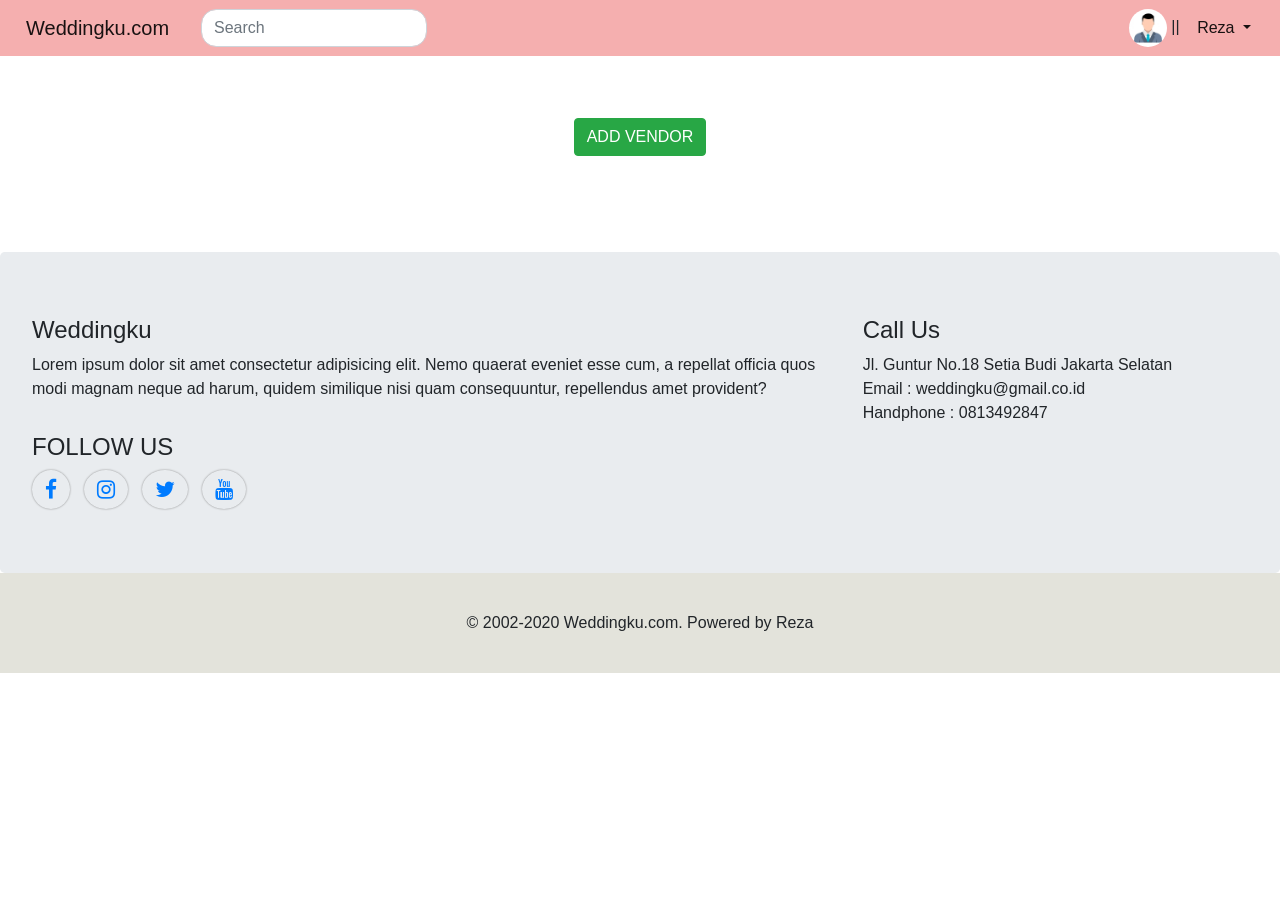
==== addVendor.html @ c5cde161 "first commit" ====
<!DOCTYPE html>
<html lang="en">
  <head>
    <!-- Required meta tags -->
    <meta charset="utf-8" />
    <meta
      name="viewport"
      content="width=device-width, initial-scale=1, shrink-to-fit=no"
    />    
    <title>Weddingku.com</title>
    <!-- Bootstrap CSS -->

    <link rel="stylesheet" href="style.css" />
    <link rel="stylesheet" href="./font-awesome-4.7.0/css/font-awesome.min.css">
    <link rel="stylesheet" href="./bootstrap-4.5.0-dist/css/bootstrap.min.css">

  </head>
  <body>
    <!-- Modal -->
    <div
      class="modal fade"
      id="addVendor"
      tabindex="-1"
      role="dialog"
      aria-labelledby="exampleModalCenterTitle"
      aria-hidden="true"
    >
      <div class="modal-dialog modal-dialog-centered" role="document">
        <div class="modal-content">
          <div class="modal-header">
            <h3 class="modal-title" id="exampleModalLongTitle">Add Vendor</h3>
            <button
              type="button"
              class="close"
              data-dismiss="modal"
              aria-label="Close"
            >
              <span aria-hidden="true">&times;</span>
            </button>
          </div>
          <div class="modal-body">
            <div class="form-group">
              <input
                type="text"
                name="name"
                class="form-control"
                placeholder="Name Vendor"
              />
            </div>
            <div class="form-group">
              <textarea
                class="form-control"
                id="exampleFormControlTextarea1"
                rows="3"
                placeholder="Address"
              ></textarea>
            </div>
            <div class="form-group">
              <input
                type="numberPhone"
                name="numberPhone"
                class="form-control"
                placeholder="Number Phone"
              />
            </div>
            <div class="form-group">
              <textarea
                class="form-control"
                id="exampleFormControlTextarea1"
                rows="3"
                placeholder="About"
              ></textarea>
            </div>
          </div>
          <div class="modal-footer">
            <button type="submit" class="btn btn-success" data-dismiss="modal">
              Submit
            </button>
          </div>
        </div>
      </div>
    </div>

    <nav class="navbar navbar-expand-lg navbar-light">
      <a class="navbar-brand" href="#">Weddingku.com</a>
      <button
        class="navbar-toggler"
        type="button"
        data-toggle="collapse"
        data-target="#navbarSupportedContent"
        aria-controls="navbarSupportedContent"
        aria-expanded="false"
        aria-label="Toggle navigation"
      >
        <span class="navbar-toggler-icon"></span>
      </button>

      <div class="collapse navbar-collapse" id="navbarSupportedContent">
        <form class="form-inline my-2 my-lg-0 mr-auto ml-3">
          <input
            class="form-control mr-sm-2"
            type="search"
            placeholder="Search"
            aria-label="Search"
            id="search"
          />
        </form>
        <div class="dropdown ml-auto">
          <img class="user rounded-circle" src="img/user.jpg" alt="user" /> ||
          <button
            class="btn btn-secondary dropdown-toggle"
            type="button"
            id="dropdownMenuButton"
            data-toggle="dropdown"
            aria-haspopup="true"
            aria-expanded="false"
          >
            Reza
          </button>
          <div class="dropdown-menu" aria-labelledby="dropdownMenuButton">
            <a class="dropdown-item" href="#">MY PROFILE</a>
            <a class="dropdown-item" href="#">MANAGE VENDOR</a>
            <a class="dropdown-item" href="#">SETTINGS</a>
            <a class="dropdown-item" href="#">SIGN OUT</a>
          </div>
        </div>
      </div>
    </nav>

    <div class="container">
    </div>

    <div class="container" id="demo">
      <div class="row" id="navAddVendor">
        <div class="col-md-12 text-center mt-5 mb-5">
          <button type="button" class="btn btn-success" data-toggle="modal" data-target="#addVendor" id="addVendor">
            ADD VENDOR
          </button>
        </div>
      </div>
      
    </div>

    <section>
        <div class="jumbotron jumbotron mt-5 mb-0">
            <div class="row">
              <div class="col-md-8">
                <h4>Weddingku</h4>
                <p>Lorem ipsum dolor sit amet consectetur adipisicing elit. Nemo quaerat eveniet esse cum, a repellat officia quos modi magnam neque ad harum, quidem similique nisi quam consequuntur, repellendus amet provident?</p><br>
                <h4 class="mt-2">FOLLOW US</h4>
                   <a href=""><i class="fa fa-facebook-f fa-lg"></i></a>               
                   <a href=""><i class="fa fa-instagram fa-lg"></i></a>
                   <a href=""><i class="fa fa-twitter fa-lg"></i></a>
                   <a href=""><i class="fa fa-youtube fa-lg"></i></a>
                </ul>
            </div>
            <div class="col-md-4 ">
              <h4>Call Us</h4>
              <p>Jl. Guntur No.18 Setia Budi Jakarta Selatan</p>
              <p>Email : weddingku@gmail.co.id</p>
              <p>Handphone : 0813492847</p>
            </div>
          </div>
        </div>
      </section>
      <footer>
        <div class="container-fluid">
          <div class="row">
            <div class="col-md-12">
             <p class="text-center"> © 2002-2020 Weddingku.com. Powered by Reza</p>
            </div>
          </div>
        </div>
      </footer>

    <!-- Optional JavaScript -->
    <!-- jQuery first, then Popper.js, then Bootstrap JS -->
    
    <script src="./jquery-3.5.1.min.js"></script>
    <script src="./DataTables-1.10.21/js/jquery.dataTables.min.js"></script>
    <script src="./DataTables-1.10.21/js/dataTables.bootstrap4.js"></script>
    <script src="./dropzone/dist/dropzone.js"></script>
    <script src="https://maxcdn.bootstrapcdn.com/bootstrap/4.4.1/js/bootstrap.min.js"></script>

    <script src="script.js"></script>


    <!-- <script src="./jquery-3.5.1.min.js"></script>
    <script src="js/bootstrap.js"></script>
    <script src="https://cdnjs.cloudflare.com/ajax/libs/popper.js/1.16.0/umd/popper.min.js"></script>
    <script src="https://maxcdn.bootstrapcdn.com/bootstrap/4.4.1/js/bootstrap.min.js"></script>
    <script src="script.js"></script>
    <script src="dropzone/dist/dropzone.js"></script> -->
  </body>
</html>
---- style.css ----
html body {
  margin: 0;
}

body {
  font-family: "Montserrat", sans-serif;
}

.navbar {
  top: 0;
  position: fixed;
  z-index: 2;
  width: 100%;
  background-color: #f5afaf;
}

.navbar-brand {
  margin-right: 0px;
  margin-left: 10px;
}

#search {
  border-radius: 15px;
}

.user {
  width: 38px;
}

#dropdownMenuButton {
  color: rgba(0, 0, 0, 0.9);
  background-color: transparent;
  border-color: transparent;
}

.btn.login h6 {
  color: rgba(0, 0, 0, 0.9);
  margin-bottom: 1px;
}

.bread {
  padding-top: 70px;
}

#card3 {
  height: 200px;
}
#cardPackage {
  padding: 0;
}
.d-block {
  height: max-content;
}
.package {
  width: 100%;
  height: 150px;
}

#buyPackage {
  border-radius: 40px;
}

.buttonBuyPackage {
  display: flex;
  align-items: center;
  justify-content: center;
}

.jumbotron {
  margin-bottom: 0 !important;
}

.jumbotron .container ul {
  list-style: none;
  display: flex;
}

.jumbotron .container ul li {
  margin-right: 20px;
}

p {
  margin-bottom: 0rem !important;
}

footer.manage p {
  font-family: Georgia, "Times New Roman", Times, serif;
  margin-bottom: 0rem;
}

a i.fa {
  margin-right: 10px;
  display: inline-block;
  border-radius: 50%;
  box-shadow: 0px 0px 2px #888;
  padding: 0 0.6em;
  height: 39px;
  line-height: 40px;
}

.jumbotron .container ul li {
  text-align: center;
}

.vendor-list div.row {
  margin-top: 10px;
  margin-bottom: 10px;
}

.vendor-list .card-header {
  padding-left: 0px;
  padding-top: 0px;
  padding-right: 0px;
}

.vendor-list .card-body {
  padding: 8px 14px 7px;
}

.bg-img-banner img {
  width: 100%;
  height: 90px;
}

div.avatar {
  left: 10px;
  position: absolute;
  padding: 0px;
  margin: 0px;
  top: 70px;
}

.block {
  border: 1px solid #dddddd;
  overflow: hidden;
}

.clear {
  clear: both;
  float: none !important;
}

.vendor-name a:visited {
  color: #555555;
  text-decoration: none;
}

ul.vendor-shown-photos {
  list-style: none;
  margin: 0;
  padding: 0;
}

ul.vendor-shown-photos li {
  float: left;
  width: 60px;
  height: 60px;
  margin-right: 5px;
  overflow: hidden;
}

li.count {
  float: right;
  text-align: center;
  vertical-align: middle;
  padding-top: 10px;
  height: 50px;
}

.vendor-name h4 {
  font-size: 14px;
  line-height: 18px;
  padding: 0px 10px;
  margin-bottom: 10px;
  text-align: left;
  text-transform: capitalize;
  font-weight: 600;
}

.card-footer i.fa{
  color: #c6af59;
}

.about {
  font-size: 11px;
  text-align: left;
  color: #8a8a8a;
  text-transform: uppercase;
  font-family: 'Roboto', sans-serif;
}

footer {
  display: flex !important;
  justify-content: center;
  align-items: center;
  background-color: #e3e3db;
  position: absolute;
  left: 0;
  bottom: auto;
  height: 100px;
  width: 100%;
  overflow: hidden;
}

footer.manage {
  display: flex;
  justify-content: center;
  align-items: center;
  background-color: #e3e3db;
  position: absolute;
  left: 0;
  bottom: auto;
  height: 100px;
  width: 100%;
  overflow: hidden;
}

.navbar.navbar-expand-lg.navbar-light {
  position: fixed;
}

#demo {
  padding-top: 70px;
}
.nav {
  border-bottom: #e9dede 1px solid;
}
/* ------------------ */
.main-section {
  margin: 0 auto;
  padding: 20px;
  margin-top: 100px;
  background-color: #fff;
  box-shadow: 0px 0px 20px #c1c1c1;
}

.fileinput-remove,
.fileinput-upload {
  display: none;
}

/* DROPZONE */

.dropzone {
  background: white;
  border-radius: 5px;
  border: 2px dashed rgb(0, 135, 247);
  border-image: none;
  max-width: 500px;
  margin-left: auto;
  margin-right: auto;
}
.dz-message.needsclick {
  width: 460px;
  height: 100px;
  line-height: 100px;
  margin: auto;
  text-align: center;
}
.dz-preview {
  padding: 1em;
  display: grid;
  grid-template-columns: repeat(3, 1fr);
}
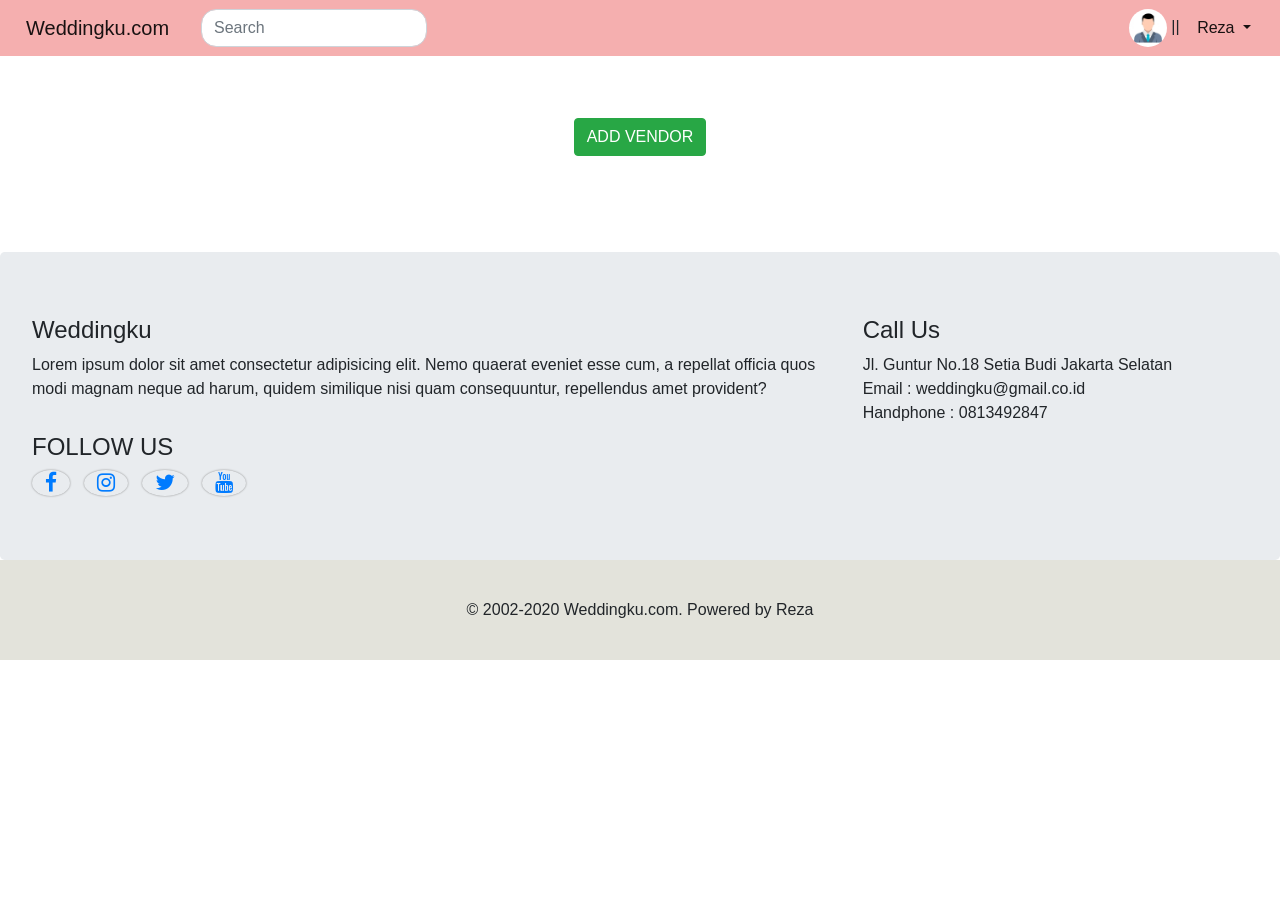
==== commit 0f3fe94d: "fix bug manage vendor and add page Autoloadjs for index no login" ====
--- a/addVendor.html
+++ b/addVendor.html
@@ -177,19 +177,7 @@
     <!-- jQuery first, then Popper.js, then Bootstrap JS -->
     
     <script src="./jquery-3.5.1.min.js"></script>
-    <script src="./DataTables-1.10.21/js/jquery.dataTables.min.js"></script>
-    <script src="./DataTables-1.10.21/js/dataTables.bootstrap4.js"></script>
-    <script src="./dropzone/dist/dropzone.js"></script>
-    <script src="https://maxcdn.bootstrapcdn.com/bootstrap/4.4.1/js/bootstrap.min.js"></script>
-
+    <!-- <script src="https://maxcdn.bootstrapcdn.com/bootstrap/4.4.1/js/bootstrap.min.js"></script> -->
     <script src="script.js"></script>
-
-
-    <!-- <script src="./jquery-3.5.1.min.js"></script>
-    <script src="js/bootstrap.js"></script>
-    <script src="https://cdnjs.cloudflare.com/ajax/libs/popper.js/1.16.0/umd/popper.min.js"></script>
-    <script src="https://maxcdn.bootstrapcdn.com/bootstrap/4.4.1/js/bootstrap.min.js"></script>
-    <script src="script.js"></script>
-    <script src="dropzone/dist/dropzone.js"></script> -->
   </body>
 </html>
--- a/style.css
+++ b/style.css
@@ -94,8 +94,8 @@
   border-radius: 50%;
   box-shadow: 0px 0px 2px #888;
   padding: 0 0.6em;
-  height: 39px;
-  line-height: 40px;
+  height: 26px;
+  line-height: 26px;
 }
 
 .jumbotron .container ul li {
@@ -177,7 +177,7 @@
   font-weight: 600;
 }
 
-.card-footer i.fa{
+.card-footer i.fa {
   color: #c6af59;
 }
 
@@ -186,7 +186,7 @@
   text-align: left;
   color: #8a8a8a;
   text-transform: uppercase;
-  font-family: 'Roboto', sans-serif;
+  font-family: "Roboto", sans-serif;
 }
 
 footer {
